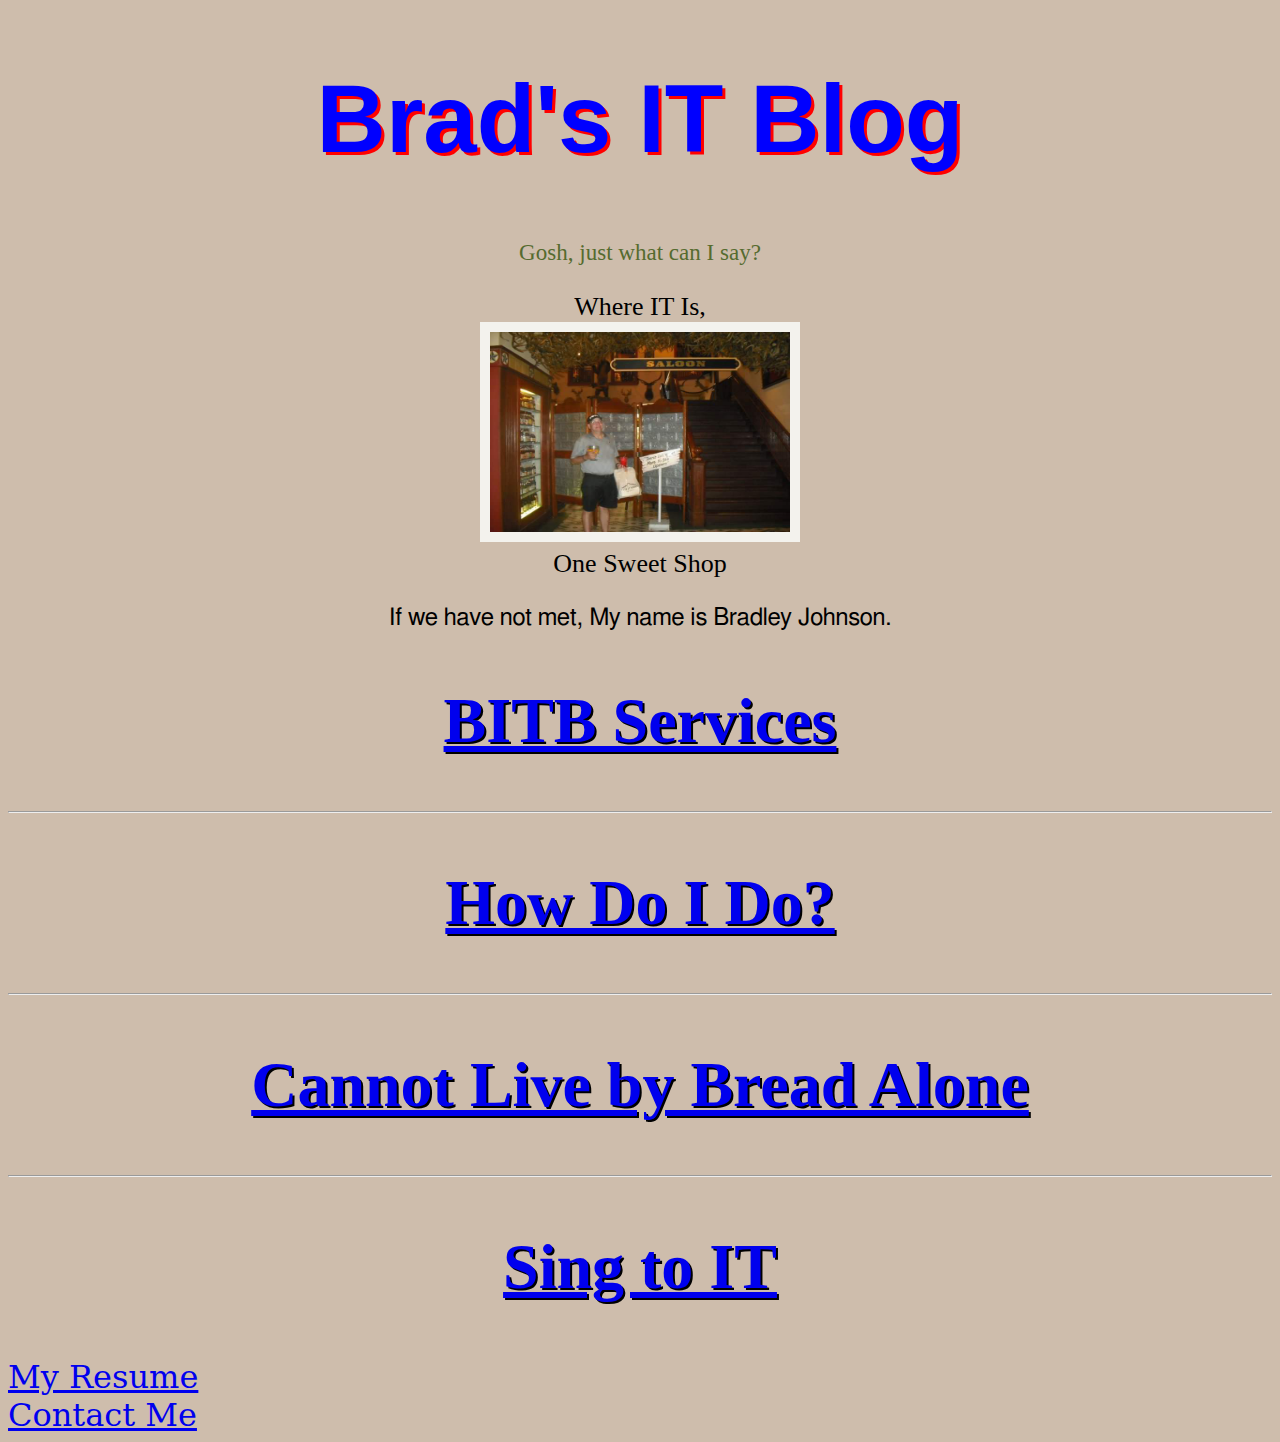
==== index.html @ 52f59cb1 "Merge remote-tracking branch 'origin/main'" ====
<!doctype html>
<html lang="en">
<head>
    <meta charset="utf-8">
    <meta name="viewport" content="device-width">
    <title>BITS</title>
 <link rel="stylesheet" href="./BITBstyle.css">

<script scr="http://html5shim.googlecode.com/svn/trunk/html5.js"></script>

<!--<script>
    let js = "BITB";
        if (js === "BITB") alert("Welcome to BITB!!!");
</script>-->
</head>
<body>

<h1>Brad's IT Blog</h1>

    <aside>
        <article>Gosh, just what can I say? </article>
    </aside>


<p>Where IT Is,<br/>
     <img src="./MeBuckhornSalloon.jpg" height="200px" width="300px" alt="Buckhorn Saloon"></br>
    One Sweet Shop</p>
<blockquote>
    If we have not met, My name is Bradley Johnson.
</blockquote>
<h2><a href="./BITBServices.html">BITB Services</a></h2>
<hr>

<h2><a href="./IDidITmyWay.html">How Do I Do?</a></h2>
<hr/>
<h2><a href="./CLBBA.html">Cannot Live by Bread Alone</a></h2>
<hr/>
<h2><a href="./SingIT.html">Sing to IT</a></h2>


















<script src="./scripts/mainBITB.js"></script>
<footer>
    <a href="BSJResume.html">My Resume</a><br>
    <a href="contactMe.html">Contact Me</footer>
</body>





















</html>
---- BITBstyle.css ----
* {
    background-color: #cebdac;
    //background-color: #ec7c22
    /*background-color:src="https://colorzilla.com/gradient-editor/#1e5799+0,7db9e8+100&1+0,0+100;Blue+to+Transparent */
background: linear-gradient(to bottom,  rgba(30,87,153,1) 0%,rgba(125,185,232,0) 100%)";
*/}
.bitbBoxSong{
  width:33pc;
    box-sizing: content-box;
    padding:20px 20px 20px 20px;
    border: 5px solid red;
    border-width: medium;
    border-radius: 15px;
    margin-left: auto;
    margin-right: auto;
}
.bitbDOIT{
    width:33pc;
    box-sizing: content-box;
    padding:20px 20px 20px 20px;
    border: 5px solid red;
    border-width: medium;
    margin-left: auto;
    margin-right: auto;
}
.bitbMagic{
   width:33pc;
    box-sizing: content-box;
    padding:20px 20px 20px 20px;
    border: 5px solid red;
    border-width: medium;
    margin-left: auto;
    margin-right: auto;
}

.bitbContact {
    width:33pc;
    box-sizing: content-box;
    background-color: rgba(13, 21, 82, 0.93);
    padding:20px 20px 20px 20px;
    border: 5px solid red;
    border-width: medium;
    margin-left: auto;
    margin-right: auto;
}
div {
    width: 80pc;
    padding: 50px;
    margin-left: auto;
    margin-right: auto;
    text-align: center;
}
.button {
  border: none;
  color: white;
  padding: 15px 32px;
  text-align: center;
  text-decoration: none;
  display: inline-block;
  font-size: 16px;
  margin: 4px 2px;
  cursor: pointer;
}
footer {
    font-size: 2rem;
    align-content: left;
}

h2 {
    font-size: 4rem;
    font-family: Umpush;
    text-align: center;
    text-shadow: 2px 2px black;
    color: red;
}
article {
    font-family: Caveat;
    text-align: center;
    font-size: larger;
    margin-left: auto;
    margin-right: auto;
    color: darkolivegreen;
}
aside {
    font-size: larger;
    text-align: center;
}

body {
    font-family: "DejaVu Serif"
}

title {
    text-align: center;
}

h1 {
    text-align: center;
    font-size: 6rem;
    font-family: sans-serif;
    color: blue;
    text-shadow: 3px 3px red;
    position: relative;
}

blockquote {
    font-family: FreeSans;
    font-size: x-large;
    text-align: center;
}
    h3 {
        text-align: center;
        font-family: "Droid Sans Mono";
        font-size: 3rem;
        text-shadow: 1px 1px black;
    }

    p {
        font-family: Ramaraja;
        font-size: 26px;
        text-align: center;
    }
    pre {
        font-size: 2rem;
        font-family: Manjari;
        text-align: center;
    }
    ul {
        text-align: center;
        margin-left: auto;
    margin-right: auto;
    }

    ol {
        text-align: center;

    }

    li {
        font-size: larger;


    }
    img {

        border: 10px solid #f3f2ed;

    }
    table {
        padding: 50px;
    }

    tr {
        padding: 50px;
    }
    td {
        padding: 3px;
    }
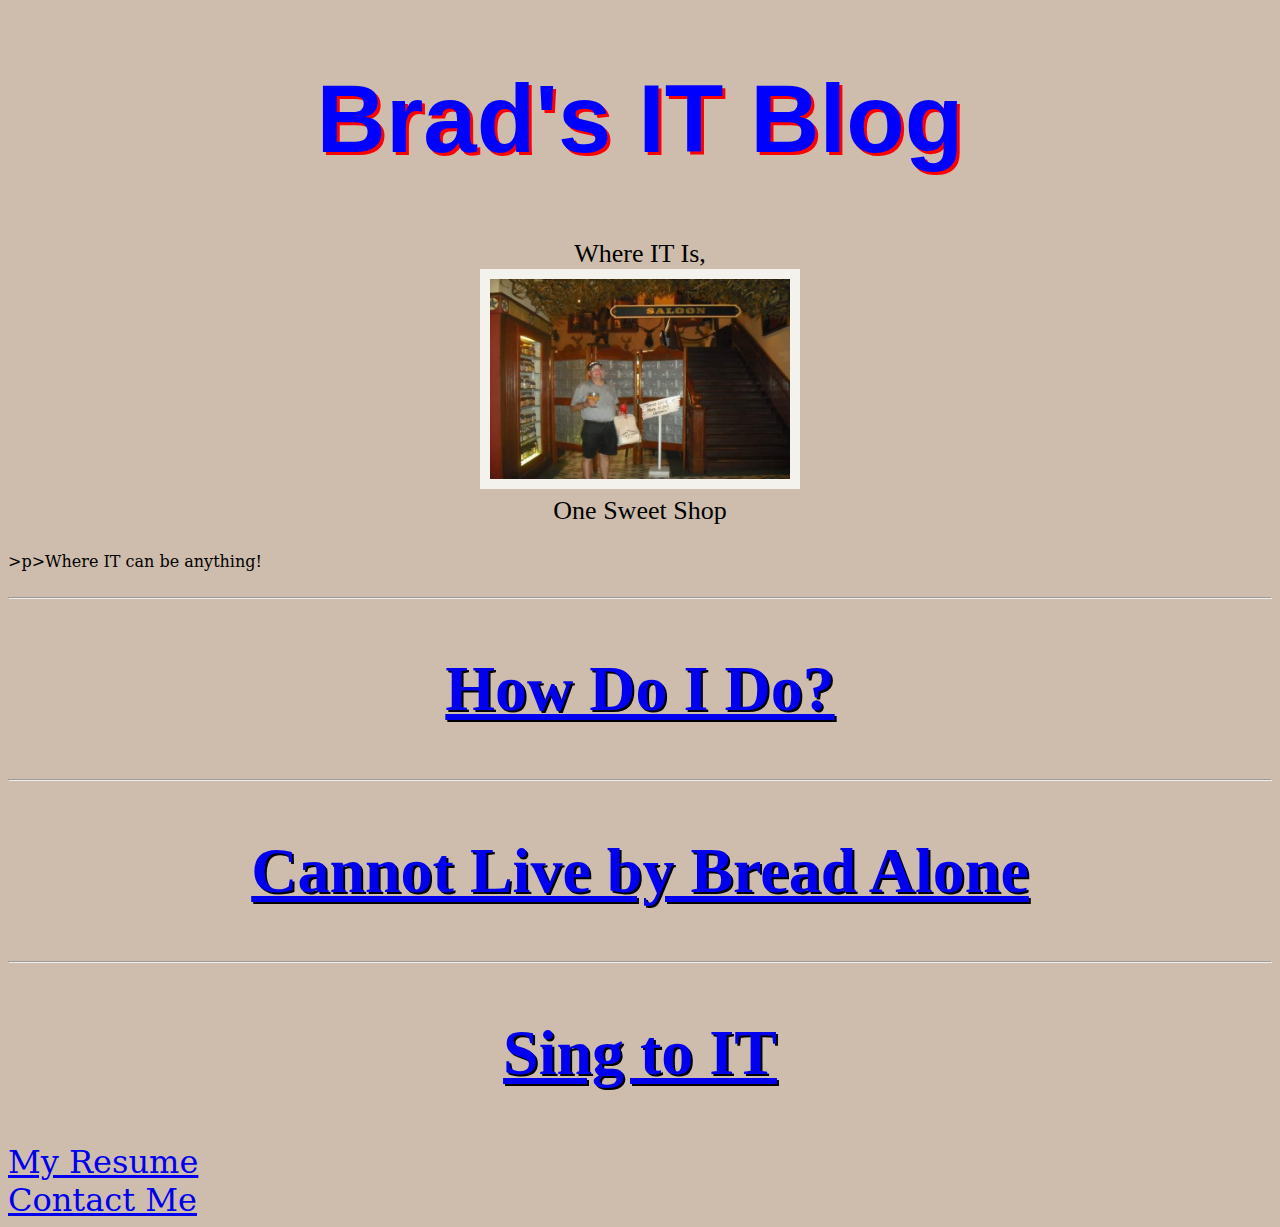
==== commit 547a3ffc: "Merge remote-tracking branch 'origin/main'" ====
--- a/index.html
+++ b/index.html
@@ -17,18 +17,11 @@
 
 <h1>Brad's IT Blog</h1>
 
-    <aside>
-        <article>Gosh, just what can I say? </article>
-    </aside>
-
 
 <p>Where IT Is,<br/>
      <img src="./MeBuckhornSalloon.jpg" height="200px" width="300px" alt="Buckhorn Saloon"></br>
     One Sweet Shop</p>
-<blockquote>
-    If we have not met, My name is Bradley Johnson.
-</blockquote>
-<h2><a href="./BITBServices.html">BITB Services</a></h2>
+>p>Where IT can be anything!</p>
 <hr>
 
 <h2><a href="./IDidITmyWay.html">How Do I Do?</a></h2>
--- a/BITBstyle.css
+++ b/BITBstyle.css
@@ -36,7 +36,7 @@
 .bitbContact {
     width:33pc;
     box-sizing: content-box;
-    background-color: rgba(13, 21, 82, 0.93);
+    background-color: rgba(40, 82, 28, 0.93);
     padding:20px 20px 20px 20px;
     border: 5px solid red;
     border-width: medium;
@@ -121,7 +121,7 @@
         text-align: center;
     }
     pre {
-        font-size: 2rem;
+        font-size: 1rem;
         font-family: Manjari;
         text-align: center;
     }
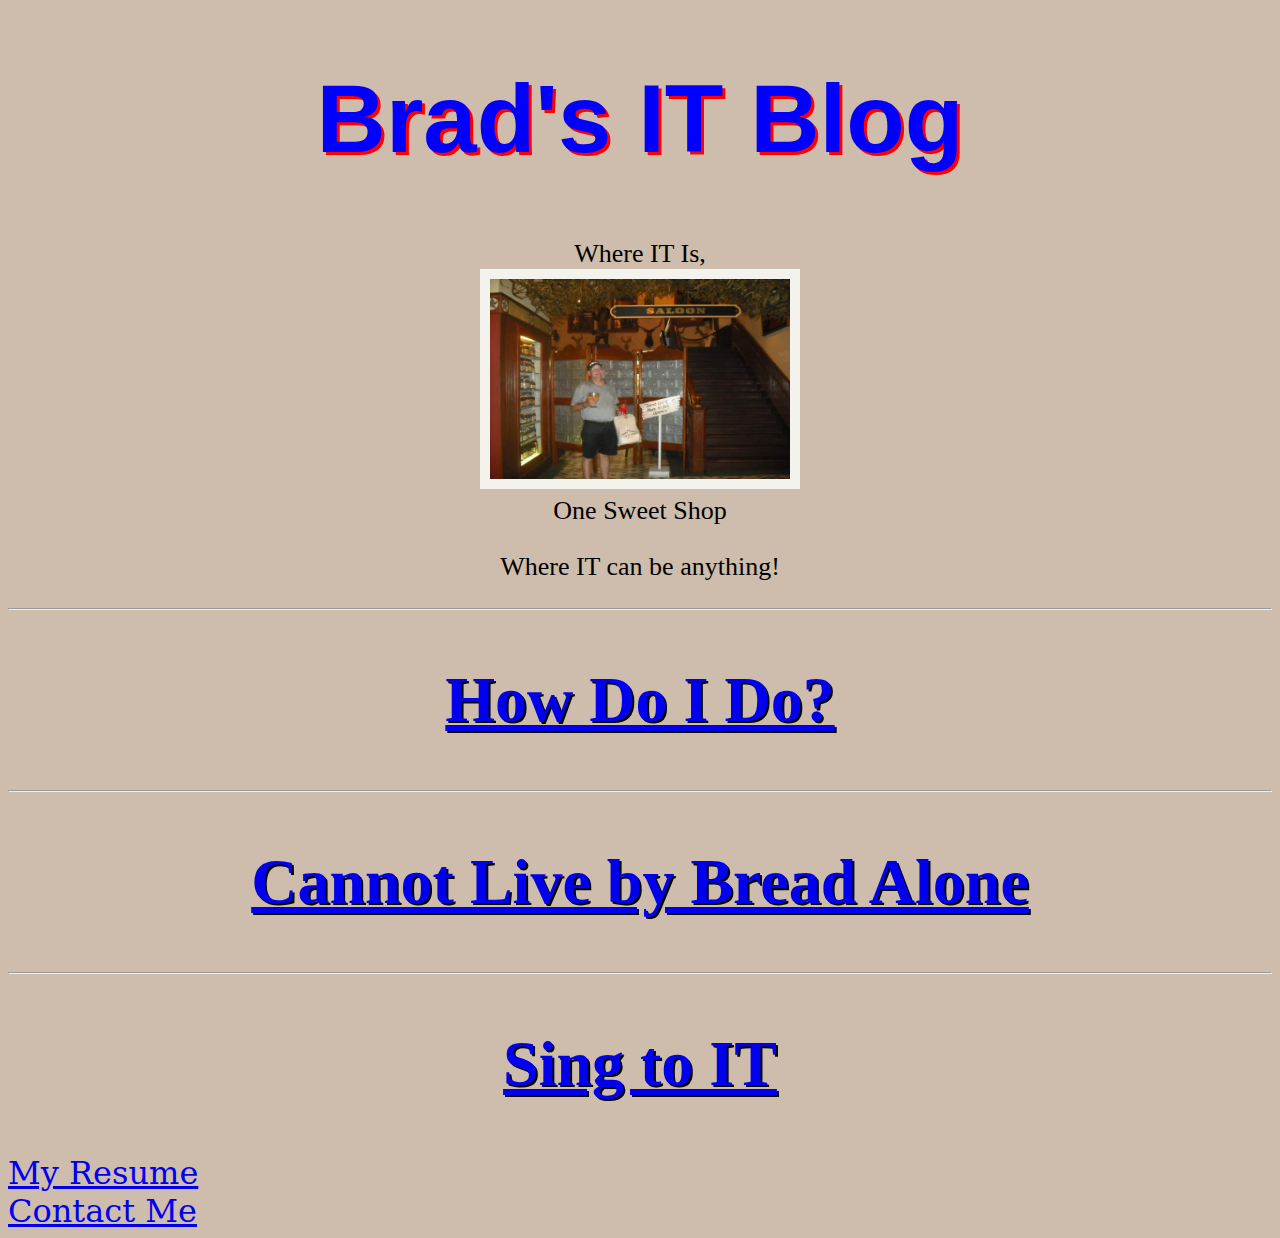
==== commit 5528a3a2: "Merge remote-tracking branch 'origin/main'" ====
--- a/index.html
+++ b/index.html
@@ -21,7 +21,7 @@
 <p>Where IT Is,<br/>
      <img src="./MeBuckhornSalloon.jpg" height="200px" width="300px" alt="Buckhorn Saloon"></br>
     One Sweet Shop</p>
->p>Where IT can be anything!</p>
+<p>Where IT can be anything!</p>
 <hr>
 
 <h2><a href="./IDidITmyWay.html">How Do I Do?</a></h2>
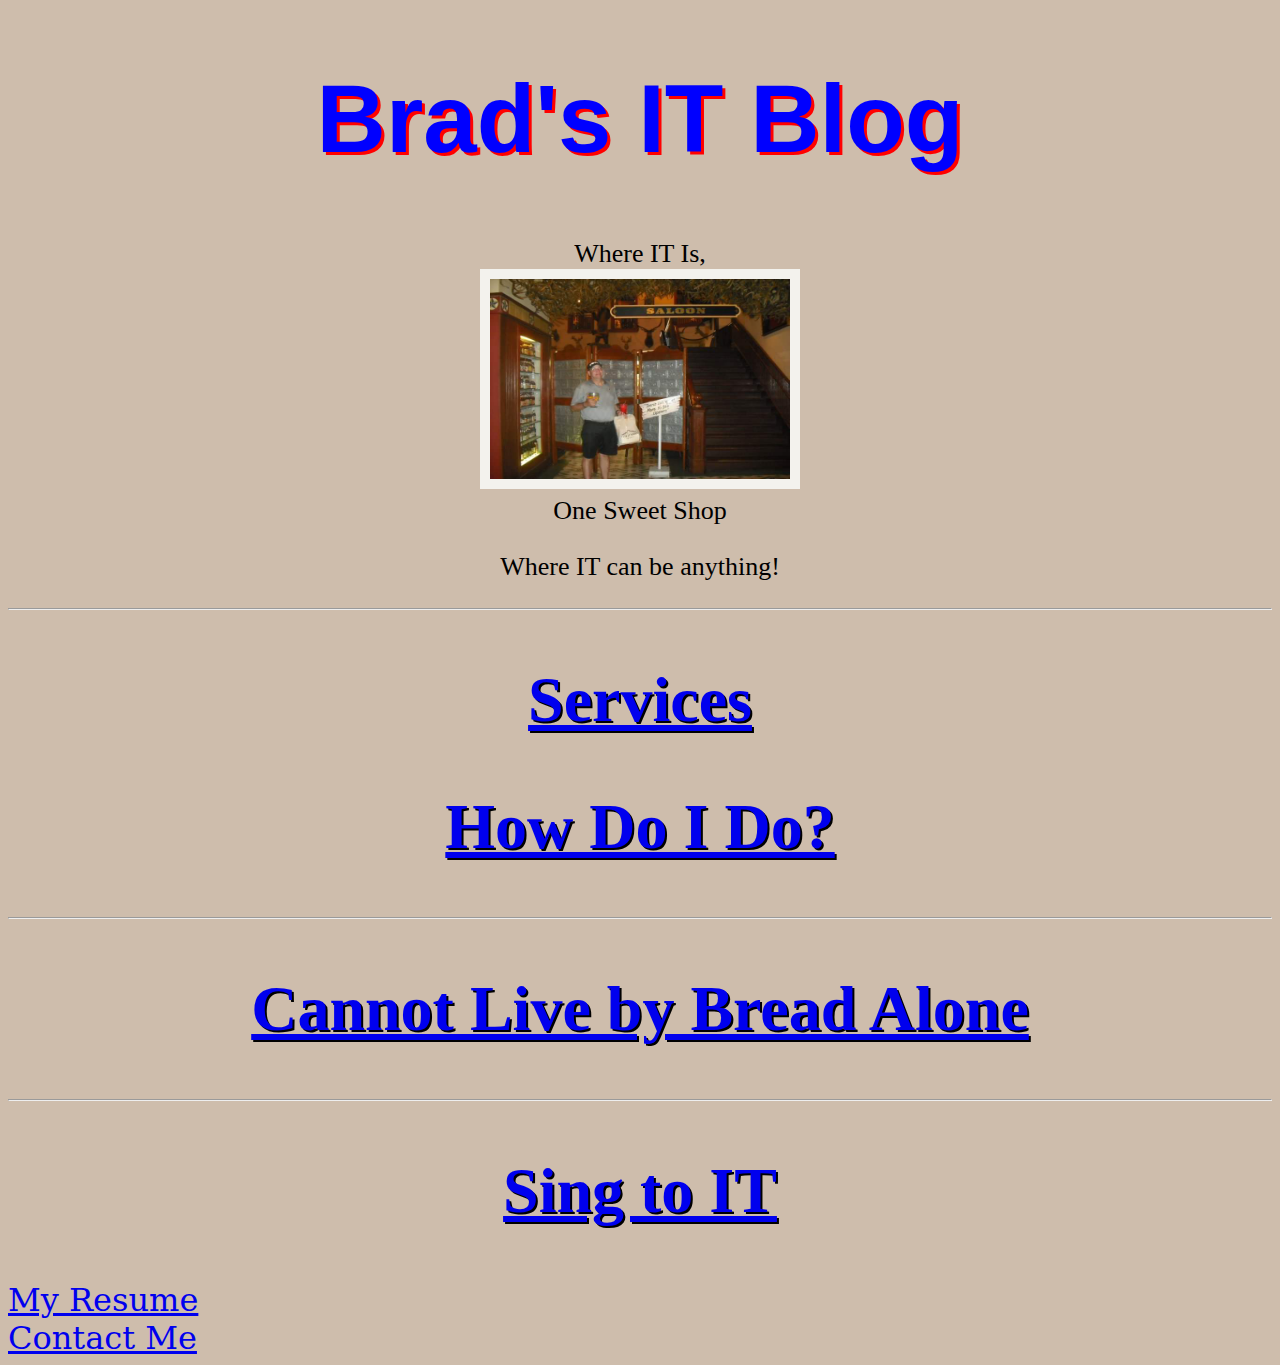
==== commit 58e92bdc: "Merge remote-tracking branch 'origin/main'" ====
--- a/index.html
+++ b/index.html
@@ -23,7 +23,7 @@
     One Sweet Shop</p>
 <p>Where IT can be anything!</p>
 <hr>
-
+<h2><a href="BITBServices.html">Services</a></h2>
 <h2><a href="./IDidITmyWay.html">How Do I Do?</a></h2>
 <hr/>
 <h2><a href="./CLBBA.html">Cannot Live by Bread Alone</a></h2>
--- a/BITBstyle.css
+++ b/BITBstyle.css
@@ -5,7 +5,17 @@
 background: linear-gradient(to bottom,  rgba(30,87,153,1) 0%,rgba(125,185,232,0) 100%)";
 */}
 .bitbBoxSong{
-  width:33pc;
+  width:50pc;
+    box-sizing: content-box;
+    padding:20px 20px 20px 20px;
+    border: 5px solid red;
+    border-width: medium;
+    border-radius: 15px;
+    margin-left: auto;
+    margin-right: auto;
+}
+.bitbServices{
+  width:50pc;
     box-sizing: content-box;
     padding:20px 20px 20px 20px;
     border: 5px solid red;
@@ -19,6 +29,16 @@
     box-sizing: content-box;
     padding:20px 20px 20px 20px;
     border: 5px solid red;
+    border-width: medium;
+    margin-left: auto;
+    margin-right: auto;
+}
+
+.bitbDOIT2{
+    width:50pc;
+    box-sizing: content-box;
+    padding:20px 20px 20px 20px;
+    border: 10px solid #ec3514;
     border-width: medium;
     margin-left: auto;
     margin-right: auto;
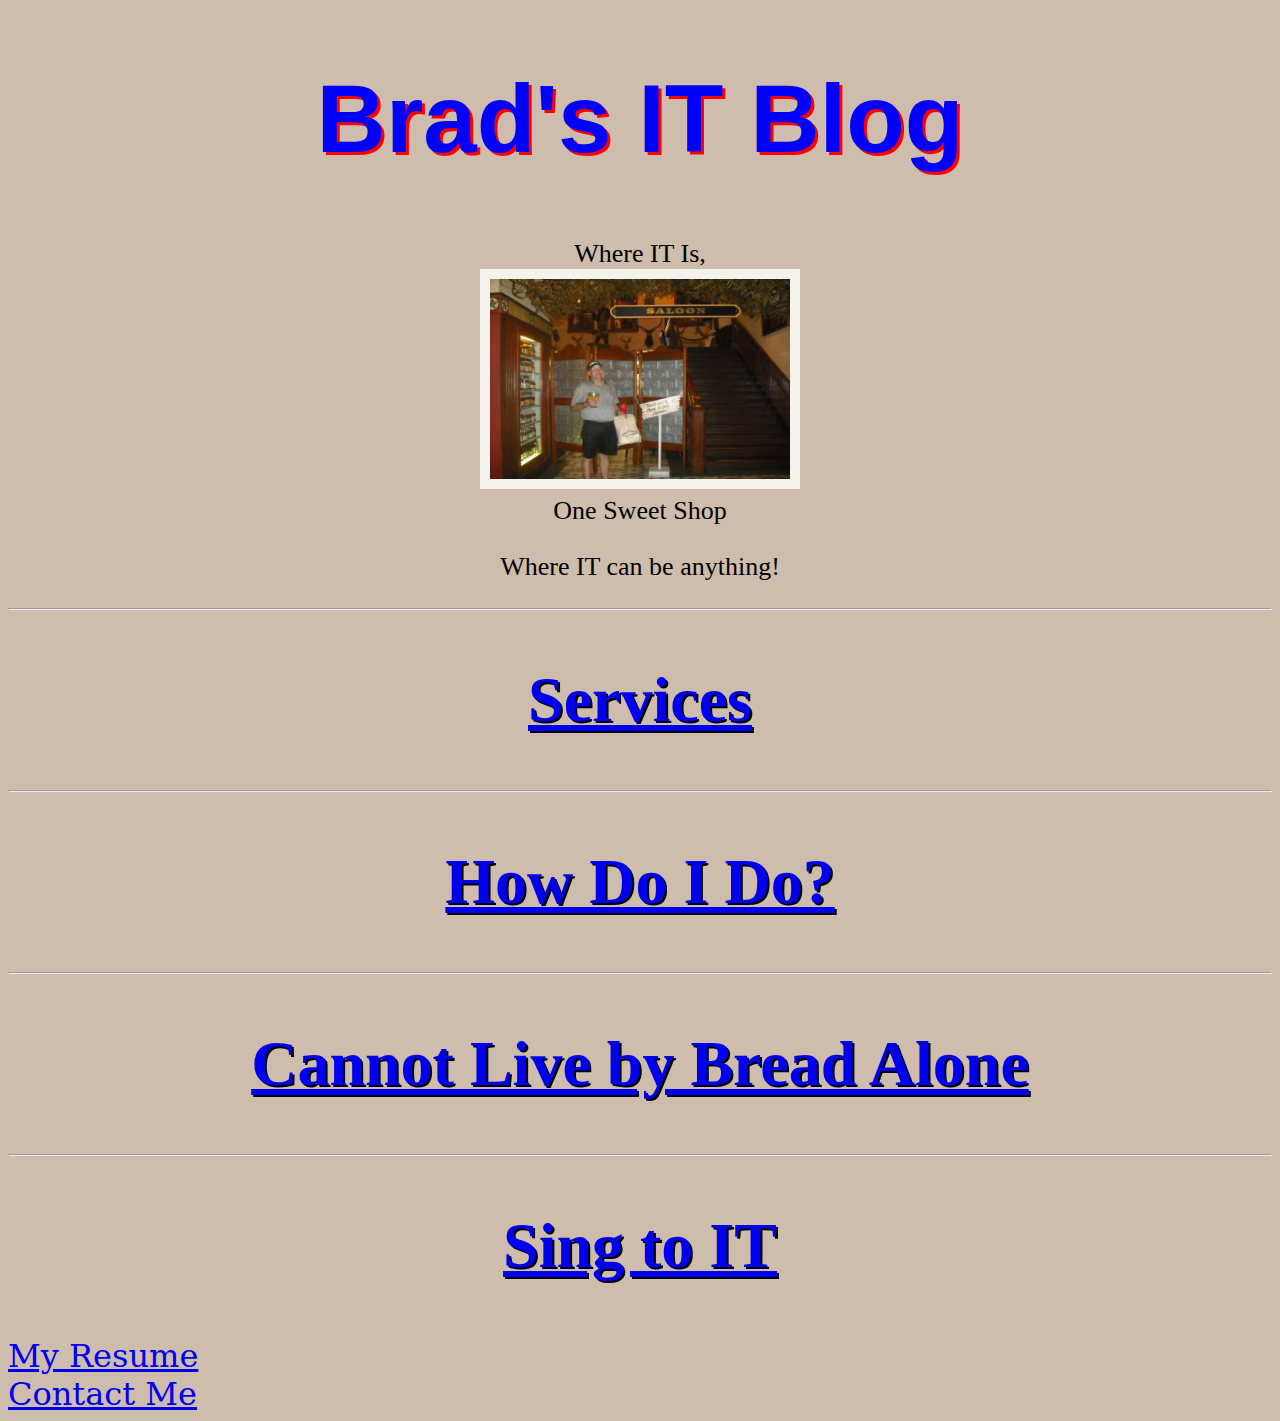
==== commit b88633d5: "Merge remote-tracking branch 'origin/main'" ====
--- a/index.html
+++ b/index.html
@@ -24,6 +24,7 @@
 <p>Where IT can be anything!</p>
 <hr>
 <h2><a href="BITBServices.html">Services</a></h2>
+<hr/>
 <h2><a href="./IDidITmyWay.html">How Do I Do?</a></h2>
 <hr/>
 <h2><a href="./CLBBA.html">Cannot Live by Bread Alone</a></h2>
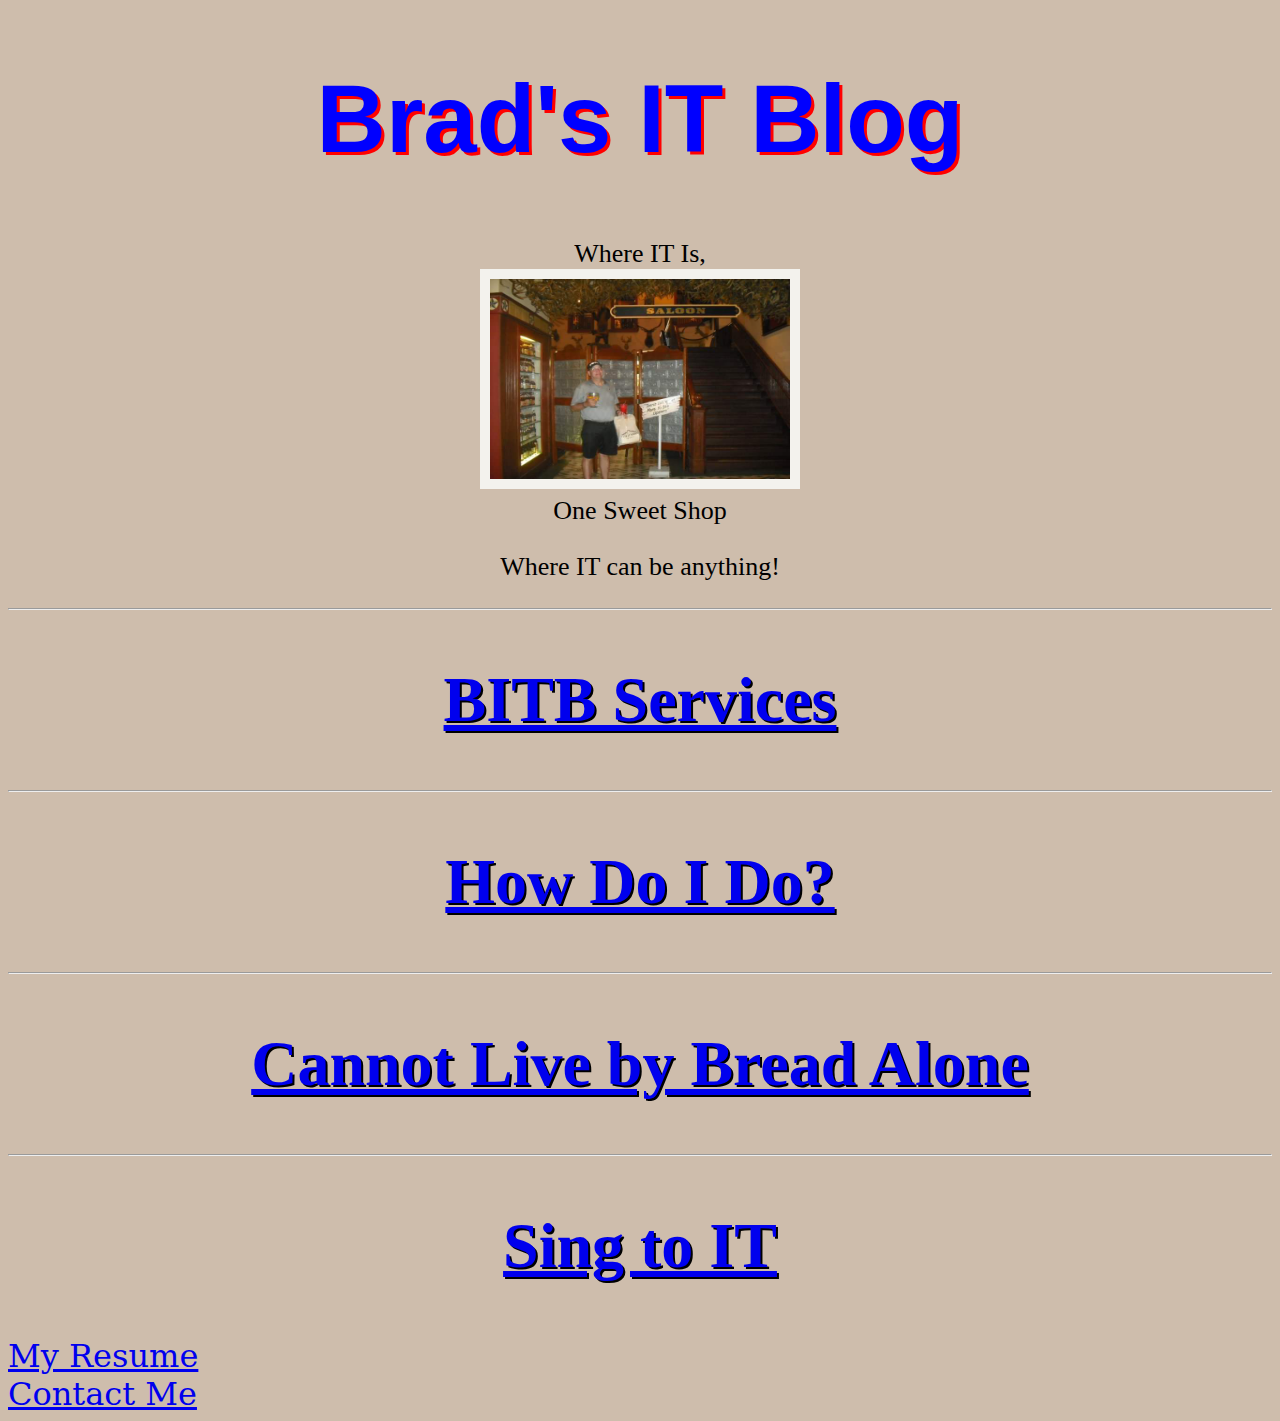
==== commit 4d198c1b: "Merge remote-tracking branch 'origin/main'" ====
--- a/index.html
+++ b/index.html
@@ -23,7 +23,7 @@
     One Sweet Shop</p>
 <p>Where IT can be anything!</p>
 <hr>
-<h2><a href="BITBServices.html">Services</a></h2>
+<h2><a href="BITBServices.html">BITB Services</a></h2>
 <hr/>
 <h2><a href="./IDidITmyWay.html">How Do I Do?</a></h2>
 <hr/>
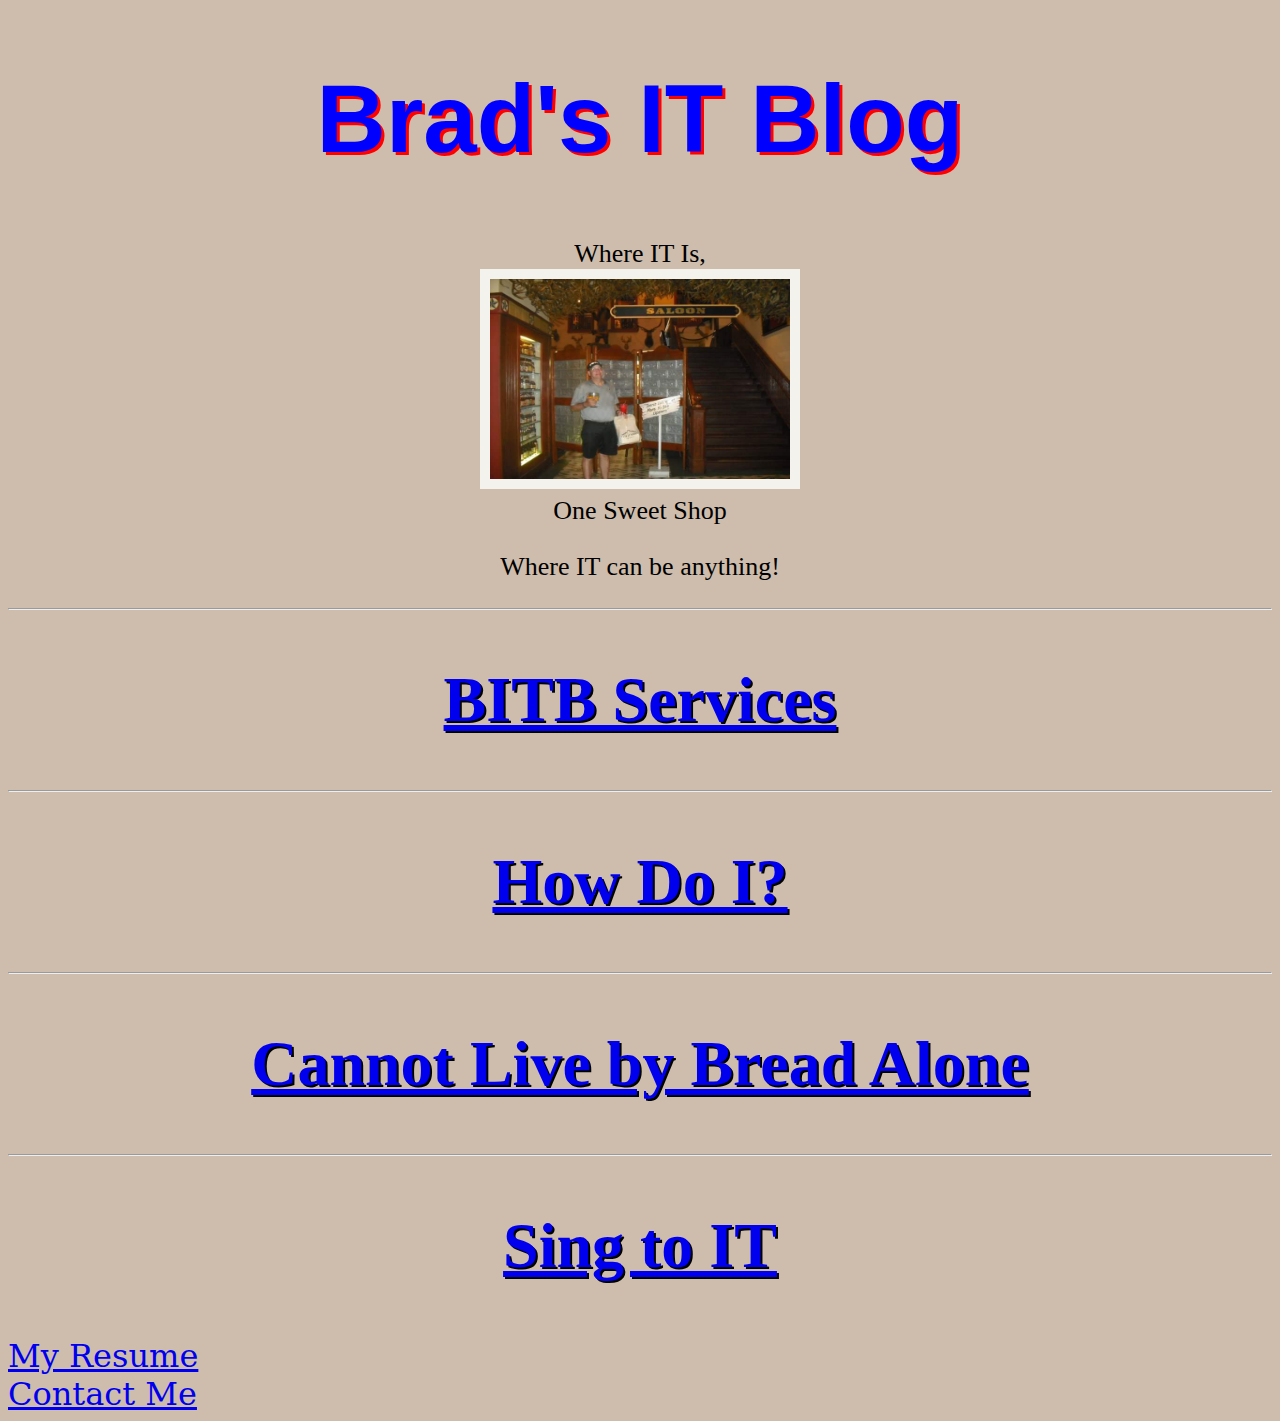
==== commit 085f1551: "Merge remote-tracking branch 'origin/main'" ====
--- a/index.html
+++ b/index.html
@@ -25,7 +25,7 @@
 <hr>
 <h2><a href="BITBServices.html">BITB Services</a></h2>
 <hr/>
-<h2><a href="./IDidITmyWay.html">How Do I Do?</a></h2>
+<h2><a href="./IDidITmyWay.html">How Do I?</a></h2>
 <hr/>
 <h2><a href="./CLBBA.html">Cannot Live by Bread Alone</a></h2>
 <hr/>
--- a/BITBstyle.css
+++ b/BITBstyle.css
@@ -30,6 +30,7 @@
     padding:20px 20px 20px 20px;
     border: 5px solid red;
     border-width: medium;
+    border-radius: 15px;
     margin-left: auto;
     margin-right: auto;
 }
@@ -40,6 +41,7 @@
     padding:20px 20px 20px 20px;
     border: 10px solid #ec3514;
     border-width: medium;
+    border-radius: 15px;
     margin-left: auto;
     margin-right: auto;
 }
@@ -49,6 +51,7 @@
     padding:20px 20px 20px 20px;
     border: 5px solid red;
     border-width: medium;
+    border-radius: 15px;
     margin-left: auto;
     margin-right: auto;
 }
@@ -60,6 +63,7 @@
     padding:20px 20px 20px 20px;
     border: 5px solid red;
     border-width: medium;
+    border-radius: 15px;
     margin-left: auto;
     margin-right: auto;
 }
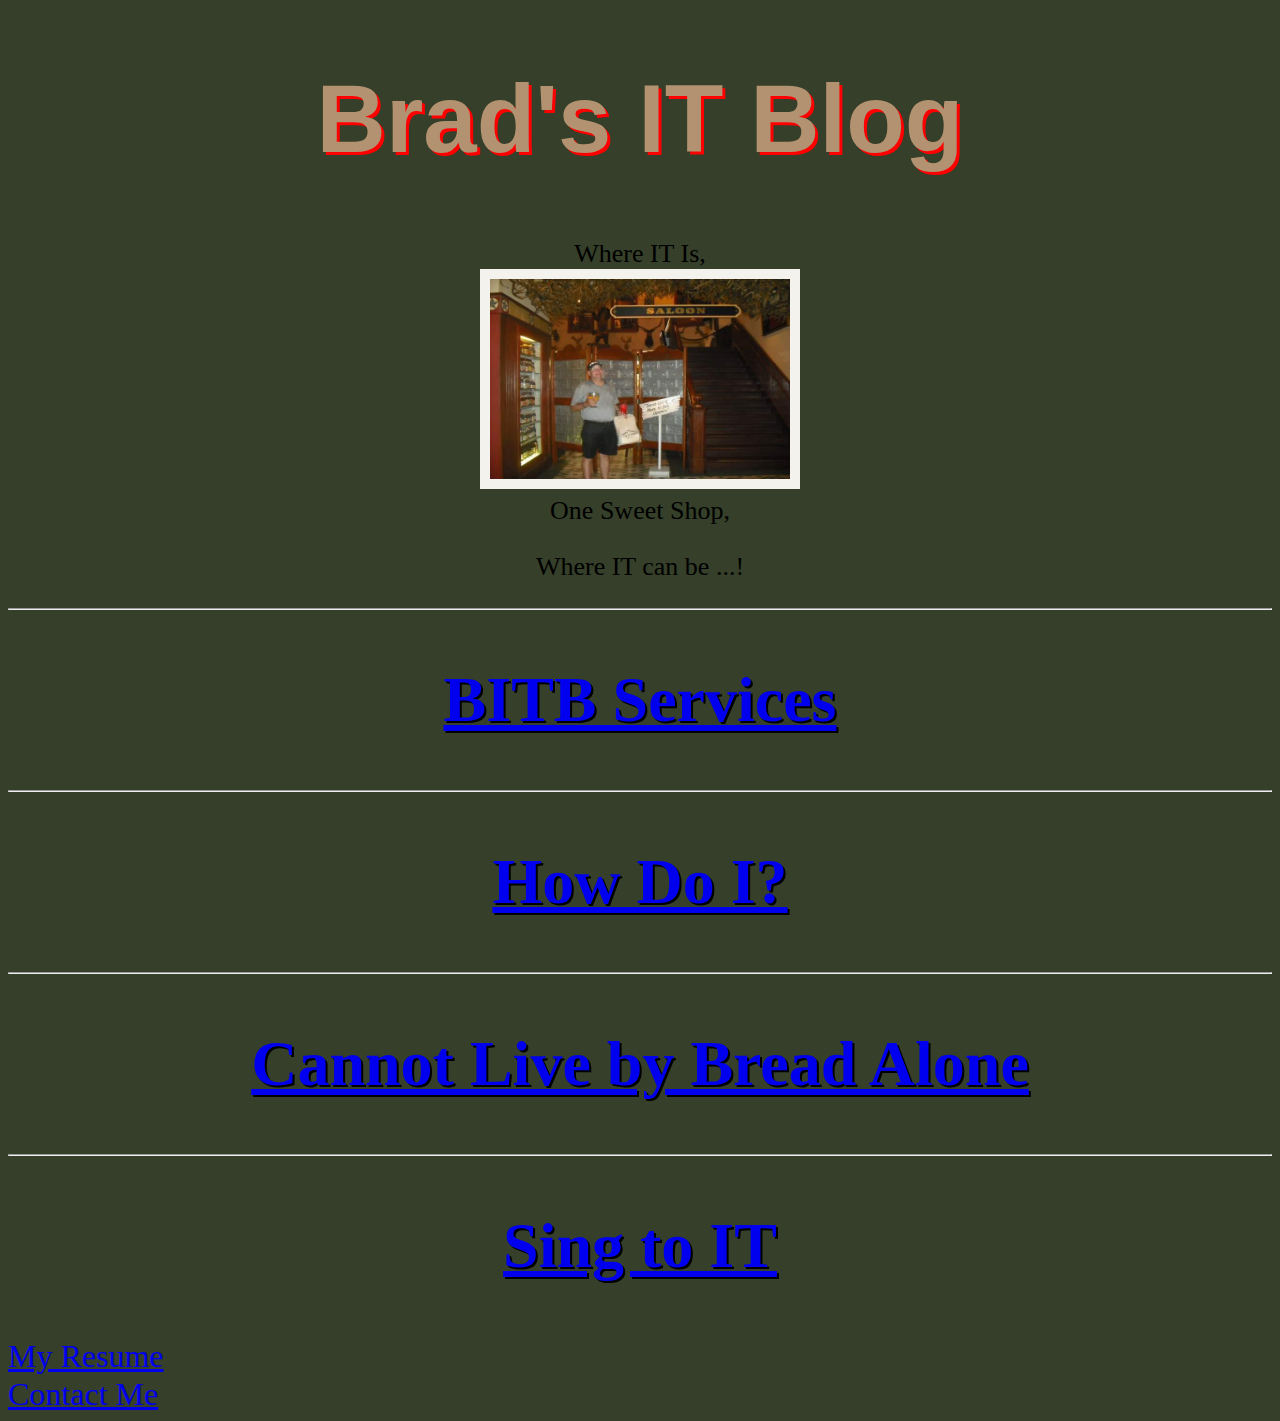
==== commit d0086a83: "Merge remote-tracking branch 'origin/main'" ====
--- a/index.html
+++ b/index.html
@@ -20,8 +20,8 @@
 
 <p>Where IT Is,<br/>
      <img src="./MeBuckhornSalloon.jpg" height="200px" width="300px" alt="Buckhorn Saloon"></br>
-    One Sweet Shop</p>
-<p>Where IT can be anything!</p>
+    One Sweet Shop,</p>
+<p>Where IT can be ...!</p>
 <hr>
 <h2><a href="BITBServices.html">BITB Services</a></h2>
 <hr/>
--- a/BITBstyle.css
+++ b/BITBstyle.css
@@ -1,9 +1,15 @@
 * {
-    background-color: #cebdac;
+    background-color: #353f29;
     //background-color: #ec7c22
     /*background-color:src="https://colorzilla.com/gradient-editor/#1e5799+0,7db9e8+100&1+0,0+100;Blue+to+Transparent */
 background: linear-gradient(to bottom,  rgba(30,87,153,1) 0%,rgba(125,185,232,0) 100%)";
 */}
+
+a {
+    font-family: "Agency FB";
+    color: b29270;
+}
+
 .bitbBoxSong{
   width:50pc;
     box-sizing: content-box;
@@ -95,7 +101,7 @@
     font-family: Umpush;
     text-align: center;
     text-shadow: 2px 2px black;
-    color: red;
+    color: #8d5113;
 }
 article {
     font-family: Caveat;
@@ -122,7 +128,7 @@
     text-align: center;
     font-size: 6rem;
     font-family: sans-serif;
-    color: blue;
+    color: #b29270;
     text-shadow: 3px 3px red;
     position: relative;
 }
@@ -137,6 +143,7 @@
         font-family: "Droid Sans Mono";
         font-size: 3rem;
         text-shadow: 1px 1px black;
+        color: #b29270;
     }
 
     p {
@@ -145,8 +152,8 @@
         text-align: center;
     }
     pre {
-        font-size: 1rem;
-        font-family: Manjari;
+        font-size: 42px;
+        font-family: Broadway;
         text-align: center;
     }
     ul {
@@ -165,12 +172,17 @@
 
 
     }
+
     img {
+        align: center;
+        margin-left: auto;
+        margin-right: auto;
+        border: 10px solid #f3f2ed;
+    }
 
-        border: 10px solid #f3f2ed;
-
-    }
     table {
+        margin-left: auto;
+        margin-right: auto;
         padding: 50px;
     }
 
